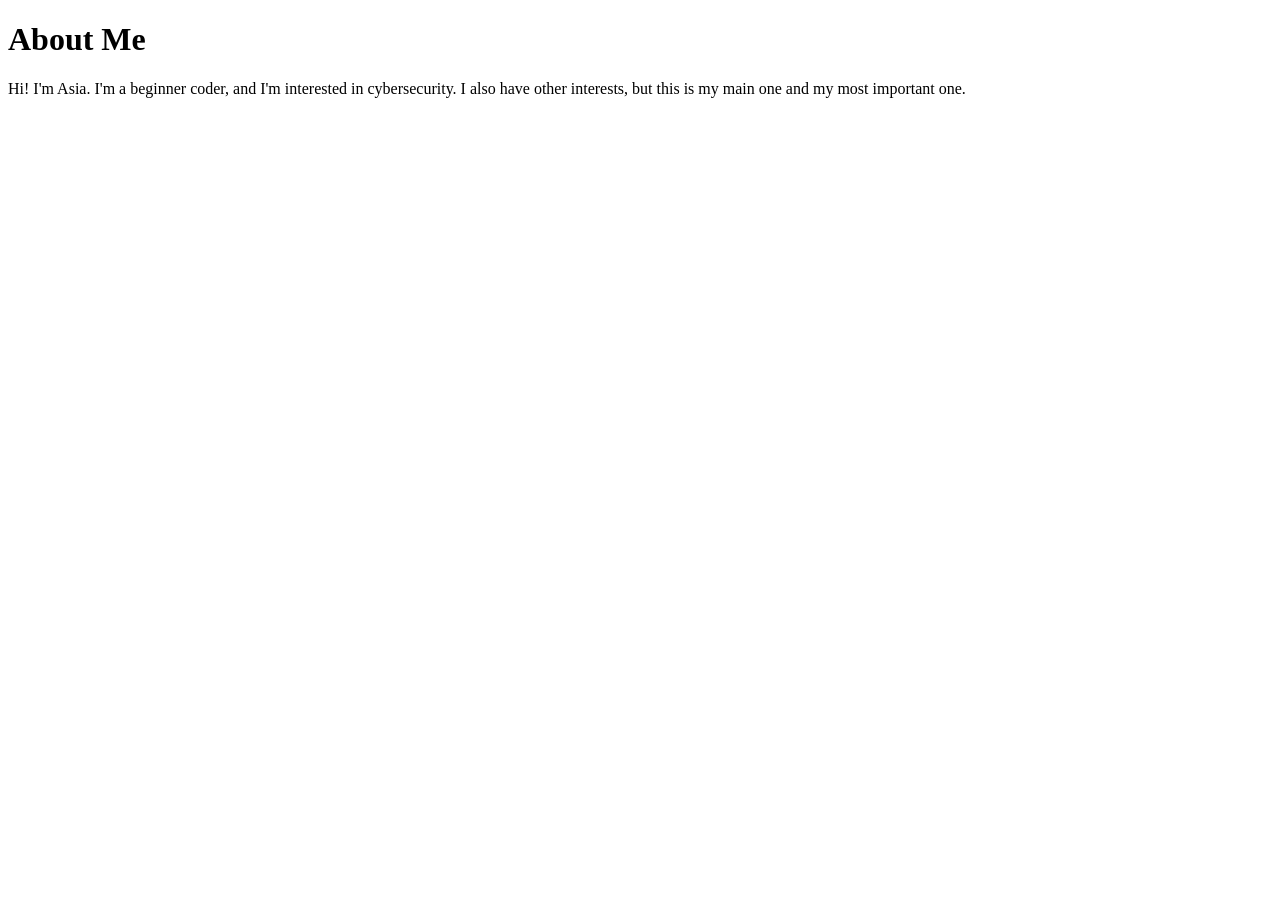
==== aboutme.html @ c819c4cf "Add files via upload" ====
<!DOCTYPE html>
<html>
  <head>
    <title>About Me</title>
  </head>
  <body>
    <h1>About Me</h1>
    <p>Hi! I'm Asia. I'm a beginner coder, and I'm interested in cybersecurity. I also have other interests, but this is my main one and my most important one. </p>
  </body>
</html>
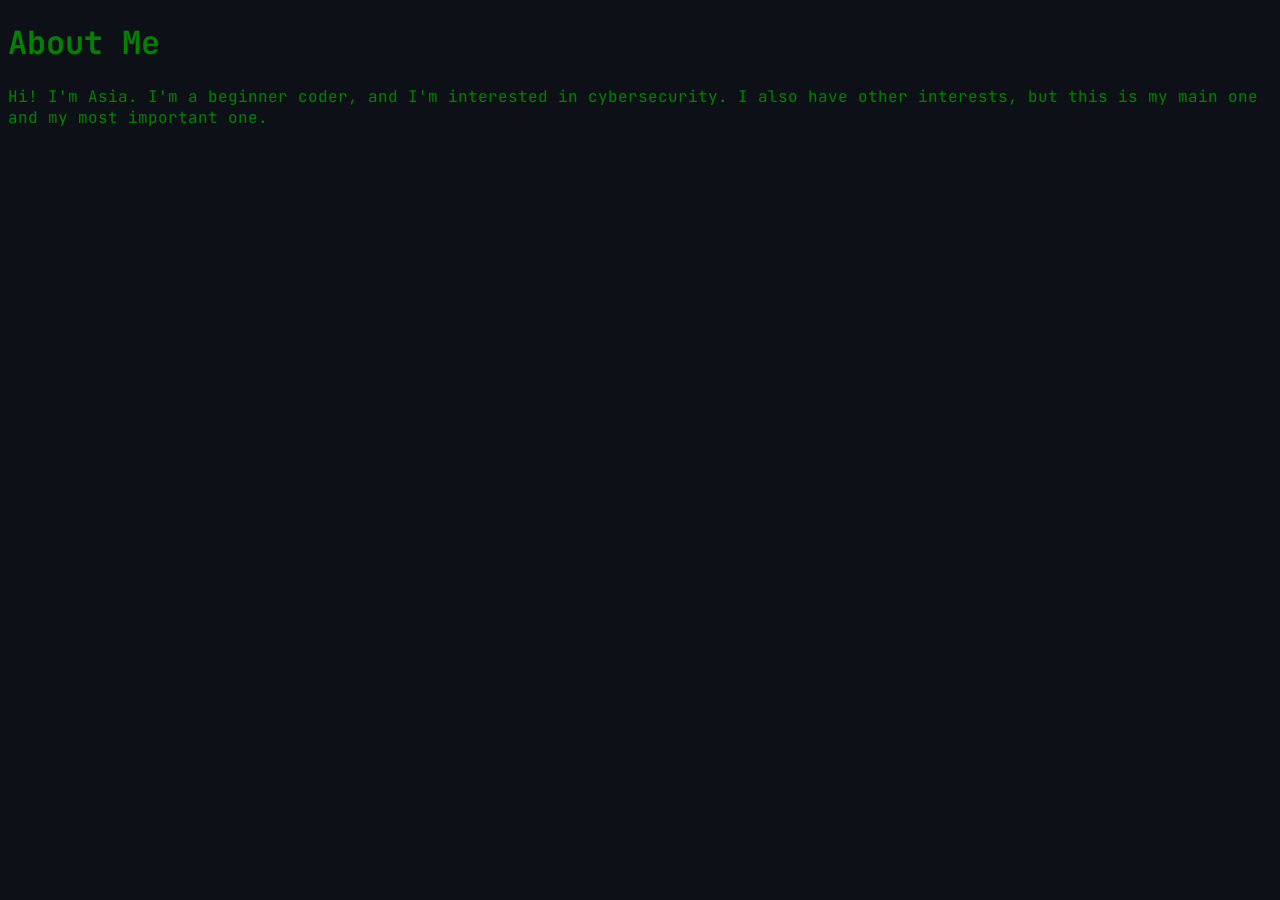
==== commit d4c4f108: "Add files via upload" ====
--- a/aboutme.html
+++ b/aboutme.html
@@ -2,6 +2,7 @@
 <html>
   <head>
     <title>About Me</title>
+    <link rel="stylesheet" href="style.css">
   </head>
   <body>
     <h1>About Me</h1>
--- a/style.css
+++ b/style.css
@@ -0,0 +1,13 @@
+@import url('https://fonts.googleapis.com/css2?family=JetBrains+Mono:ital,wght@0,100..800;1,100..800&display=swap');
+body {
+  font-family:"JetBrains Mono", monospace;
+  background-color: #0d1117;
+  color: green;
+}
+  p {
+    margin-bottom: 24px;
+  }
+  a:link, a:visited {
+    color: white;
+  }
+
